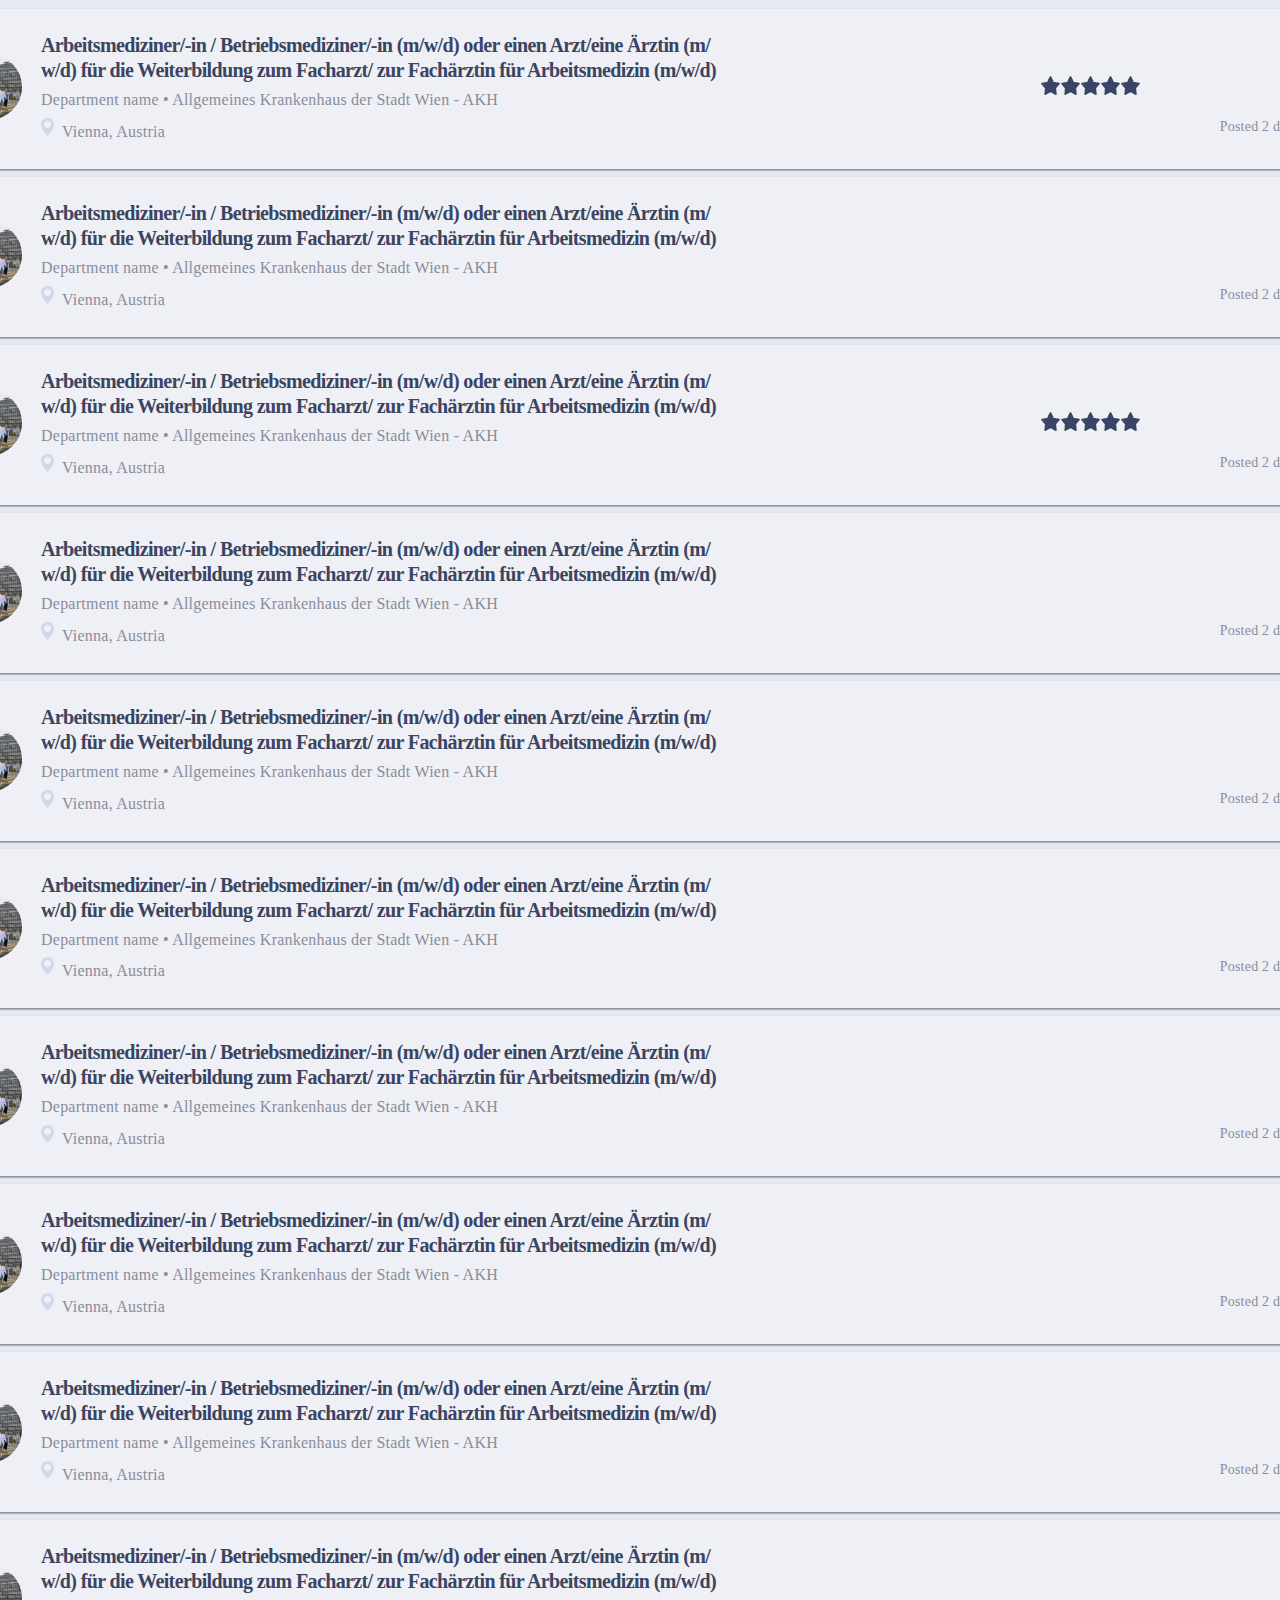
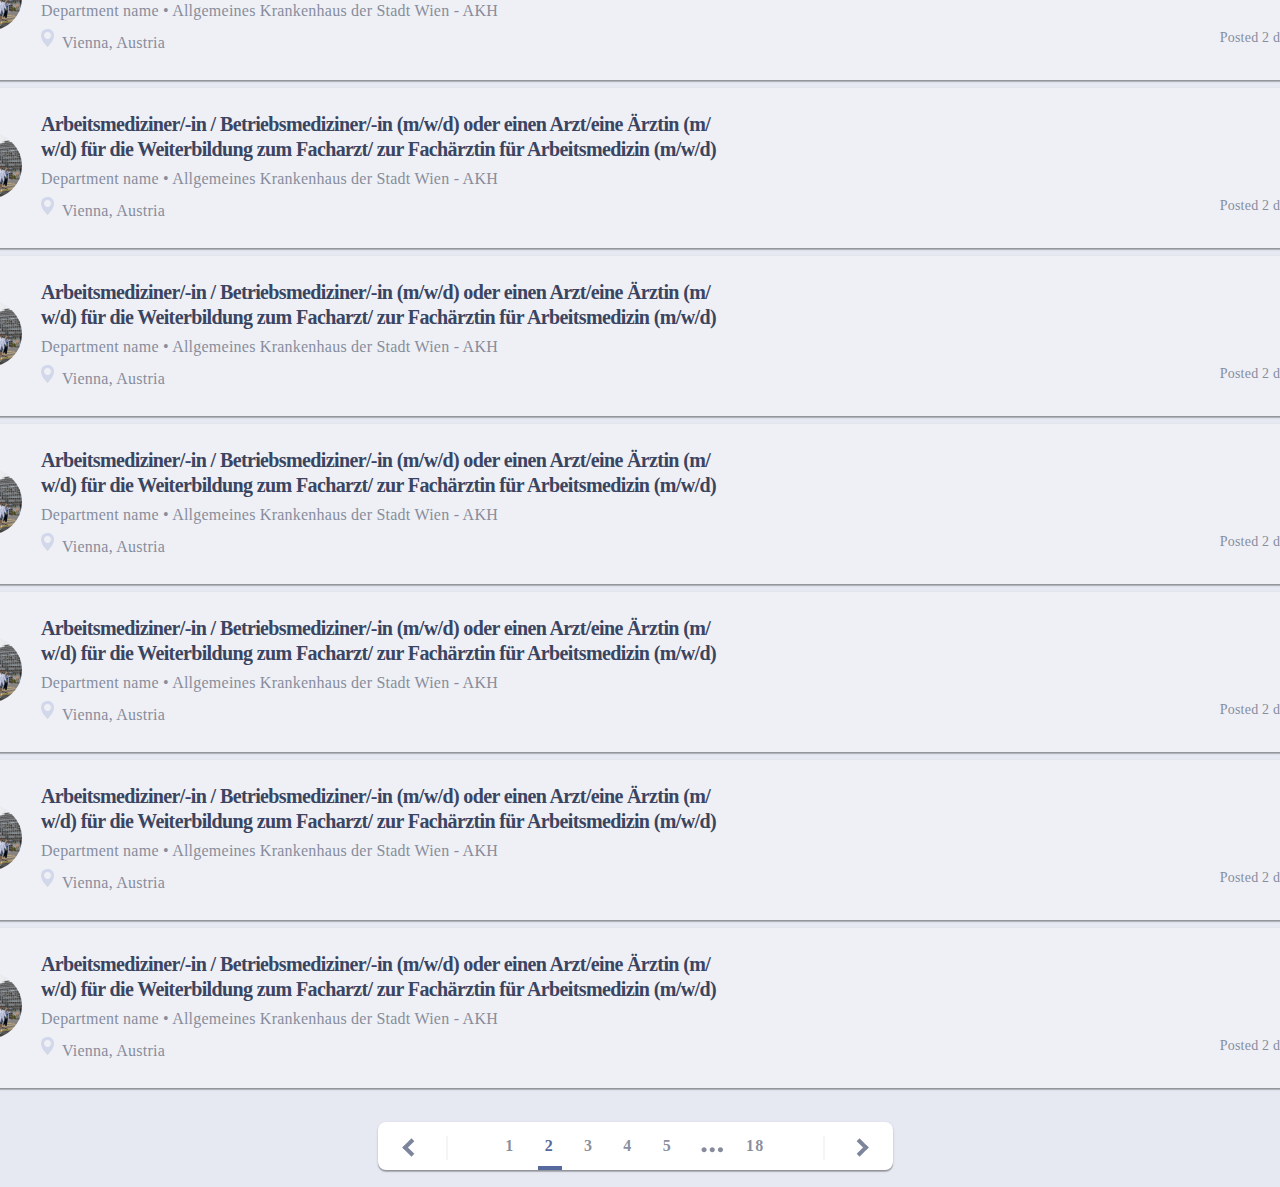
==== index.html @ 707745b4 "initial commithfkhgfkgfk" ====
<!DOCTYPE html>
<html lang="en">
<head>
    <meta charset="UTF-8">
    <meta http-equiv="X-UA-Compatible" content="IE=edge">
    <meta name="viewport" content="width=device-width, initial-scale=1.0">
    <title>Desctop</title>
    <link rel="icon" href="/img/favicon.png">
    <link rel="preconnect" href="https://fonts.googleapis.com">
    <link rel="preconnect" href="https://fonts.gstatic.com" crossorigin>
    <link href="https://fonts.googleapis.com/css2?family=Raleway:wght@700&family=Roboto:wght@400;500;700;900&display=swap"
        rel="stylesheet">
    <link rel="stylesheet" href="https://cdnjs.cloudflare.com/ajax/libs/modern-normalize/1.1.0/modern-normalize.min.css">
    <link rel="stylesheet" href="./css/main.min.css">
</head>
<body>
        <main>
                <main class="main">

                    <div class="main-thumb">

                        <a class="main-thumb__link" href="./second-page.html">
                            <ul class="rank">
                                <li class="stars">
                                    <svg class="star__icon">
                                        <use href="./img/symbol-defs.svg#icon-Star"></use>
                                    </svg>
                                </li>
                
                                <li class="stars">
                                    <svg class="star__icon">
                                        <use href="./img/symbol-defs.svg#icon-Star"></use>
                                    </svg>
                                </li>
                
                                <li class="stars">
                                    <svg class="star__icon">
                                        <use href="./img/symbol-defs.svg#icon-Star"></use>
                                    </svg>
                                </li>
                
                                <li class="stars">
                                    <svg class="star__icon">
                                        <use href="./img/symbol-defs.svg#icon-Star"></use>
                                    </svg>
                                </li>
                
                                <li class="stars">
                                    <svg class="star__icon">
                                        <use href="./img/symbol-defs.svg#icon-Star"></use>
                                    </svg>
                                </li>
                            </ul>
                
                            <div class="logo">
                                <img class="hospital" src="./img/people.png" alt="hospital" loading="lazy">
                            </div>

                             <div class="flag">
                                  <svg class="logo-location__icon">
                                      <use href="./img/symbol-defs.svg#icon-flag"></use>
                                </svg>
                             </div>

                            <p class="post-info">Posted 2 days ago</p>
                            <h2 class="heading">Arbeitsmediziner/-in / Betriebsmediziner/-in (m/w/d) oder einen Arzt/eine Ärztin (m/<br>w/d) für die Weiterbildung zum
                            Facharzt/ zur Fachärztin für Arbeitsmedizin (m/w/d)</h2>
                            <p class="main-text">Department name • Allgemeines Krankenhaus der Stadt Wien - AKH</p>
                            <P class="location">Vienna, Austria</P>
                            <div class="logo-location">
                                <svg class="logo-location__icon">
                                    <use href="./img/symbol-defs.svg#icon-Small-icon-Location"></use>
                                </svg>
                            </div>
                        </a>
                
                    </div>


                    <div class="main-thumb">
                    
                        <a class="main-thumb__link" href="./second-page.html">
                            
                    
                            <div class="logo">
                                <img class="hospital" src="./img/people.png" alt="hospital" loading="lazy">
                            </div>
                    
                            <div class="flag">
                                <svg class="logo-location__icon">
                                    <use href="./img/symbol-defs.svg#icon-flag"></use>
                                </svg>
                            </div>
                    
                            <p class="post-info">Posted 2 days ago</p>
                            <h2 class="heading">Arbeitsmediziner/-in / Betriebsmediziner/-in (m/w/d) oder einen Arzt/eine Ärztin (m/<br>w/d)
                                für die Weiterbildung zum
                                Facharzt/ zur Fachärztin für Arbeitsmedizin (m/w/d)</h2>
                            <p class="main-text">Department name • Allgemeines Krankenhaus der Stadt Wien - AKH</p>
                            <P class="location">Vienna, Austria</P>
                            <div class="logo-location">
                                <svg class="logo-location__icon">
                                    <use href="./img/symbol-defs.svg#icon-Small-icon-Location"></use>
                                </svg>
                            </div>
                        </a>
                    
                    </div>


                    <div class="main-thumb">
                    
                        <a class="main-thumb__link" href="./second-page.html">
                            <ul class="rank">
                                <li class="stars">
                                    <svg class="star__icon">
                                        <use href="./img/symbol-defs.svg#icon-Star"></use>
                                    </svg>
                                </li>
                    
                                <li class="stars">
                                    <svg class="star__icon">
                                        <use href="./img/symbol-defs.svg#icon-Star"></use>
                                    </svg>
                                </li>
                    
                                <li class="stars">
                                    <svg class="star__icon">
                                        <use href="./img/symbol-defs.svg#icon-Star"></use>
                                    </svg>
                                </li>
                    
                                <li class="stars">
                                    <svg class="star__icon">
                                        <use href="./img/symbol-defs.svg#icon-Star"></use>
                                    </svg>
                                </li>
                    
                                <li class="stars">
                                    <svg class="star__icon">
                                        <use href="./img/symbol-defs.svg#icon-Star"></use>
                                    </svg>
                                </li>
                            </ul>
                    
                            <div class="logo">
                                <img class="hospital" src="./img/people.png" alt="hospital" loading="lazy">
                            </div>
                    
                            <div class="flag">
                                <svg class="logo-location__icon">
                                    <use href="./img/symbol-defs.svg#icon-flag"></use>
                                </svg>
                            </div>
                    
                            <p class="post-info">Posted 2 days ago</p>
                            <h2 class="heading">Arbeitsmediziner/-in / Betriebsmediziner/-in (m/w/d) oder einen Arzt/eine Ärztin (m/<br>w/d)
                                für die Weiterbildung zum
                                Facharzt/ zur Fachärztin für Arbeitsmedizin (m/w/d)</h2>
                            <p class="main-text">Department name • Allgemeines Krankenhaus der Stadt Wien - AKH</p>
                            <P class="location">Vienna, Austria</P>
                            <div class="logo-location">
                                <svg class="logo-location__icon">
                                    <use href="./img/symbol-defs.svg#icon-Small-icon-Location"></use>
                                </svg>
                            </div>
                        </a>
                    
                    </div>


                    <div class="main-thumb">
                    
                        <a class="main-thumb__link" href="./second-page.html">
                           
                    
                            <div class="logo">
                                <img class="hospital" src="./img/people.png" alt="hospital" loading="lazy">
                            </div>
                    
                            <div class="flag">
                                <svg class="logo-location__icon">
                                    <use href="./img/symbol-defs.svg#icon-flag"></use>
                                </svg>
                            </div>
                    
                            <p class="post-info">Posted 2 days ago</p>
                            <h2 class="heading">Arbeitsmediziner/-in / Betriebsmediziner/-in (m/w/d) oder einen Arzt/eine Ärztin (m/<br>w/d)
                                für die Weiterbildung zum
                                Facharzt/ zur Fachärztin für Arbeitsmedizin (m/w/d)</h2>
                            <p class="main-text">Department name • Allgemeines Krankenhaus der Stadt Wien - AKH</p>
                            <P class="location">Vienna, Austria</P>
                            <div class="logo-location">
                                <svg class="logo-location__icon">
                                    <use href="./img/symbol-defs.svg#icon-Small-icon-Location"></use>
                                </svg>
                            </div>
                        </a>
                    
                    </div>


                    <div class="main-thumb">
                    
                        <a class="main-thumb__link" href="./second-page.html">
                           
                    
                            <div class="logo">
                                <img class="hospital" src="./img/people.png" alt="hospital" loading="lazy">
                            </div>
                    
                            <div class="flag">
                                <svg class="logo-location__icon">
                                    <use href="./img/symbol-defs.svg#icon-flag"></use>
                                </svg>
                            </div>
                    
                            <p class="post-info">Posted 2 days ago</p>
                            <h2 class="heading">Arbeitsmediziner/-in / Betriebsmediziner/-in (m/w/d) oder einen Arzt/eine Ärztin (m/<br>w/d)
                                für die Weiterbildung zum
                                Facharzt/ zur Fachärztin für Arbeitsmedizin (m/w/d)</h2>
                            <p class="main-text">Department name • Allgemeines Krankenhaus der Stadt Wien - AKH</p>
                            <P class="location">Vienna, Austria</P>
                            <div class="logo-location">
                                <svg class="logo-location__icon">
                                    <use href="./img/symbol-defs.svg#icon-Small-icon-Location"></use>
                                </svg>
                            </div>
                        </a>
                    
                    </div>


                    <div class="main-thumb">
                    
                        <a class="main-thumb__link" href="./second-page.html">
                           
                    
                            <div class="logo">
                                <img class="hospital" src="./img/people.png" alt="hospital" loading="lazy">
                            </div>
                    
                            <div class="flag">
                                <svg class="logo-location__icon">
                                    <use href="./img/symbol-defs.svg#icon-flag"></use>
                                </svg>
                            </div>
                    
                            <p class="post-info">Posted 2 days ago</p>
                            <h2 class="heading">Arbeitsmediziner/-in / Betriebsmediziner/-in (m/w/d) oder einen Arzt/eine Ärztin (m/<br>w/d)
                                für die Weiterbildung zum
                                Facharzt/ zur Fachärztin für Arbeitsmedizin (m/w/d)</h2>
                            <p class="main-text">Department name • Allgemeines Krankenhaus der Stadt Wien - AKH</p>
                            <P class="location">Vienna, Austria</P>
                            <div class="logo-location">
                                <svg class="logo-location__icon">
                                    <use href="./img/symbol-defs.svg#icon-Small-icon-Location"></use>
                                </svg>
                            </div>
                        </a>
                    
                    </div>


                    <div class="main-thumb">
                    
                        <a class="main-thumb__link" href="./second-page.html">
                           
                    
                            <div class="logo">
                                <img class="hospital" src="./img/people.png" alt="hospital" loading="lazy">
                            </div>
                    
                            <div class="flag">
                                <svg class="logo-location__icon">
                                    <use href="./img/symbol-defs.svg#icon-flag"></use>
                                </svg>
                            </div>
                    
                            <p class="post-info">Posted 2 days ago</p>
                            <h2 class="heading">Arbeitsmediziner/-in / Betriebsmediziner/-in (m/w/d) oder einen Arzt/eine Ärztin (m/<br>w/d)
                                für die Weiterbildung zum
                                Facharzt/ zur Fachärztin für Arbeitsmedizin (m/w/d)</h2>
                            <p class="main-text">Department name • Allgemeines Krankenhaus der Stadt Wien - AKH</p>
                            <P class="location">Vienna, Austria</P>
                            <div class="logo-location">
                                <svg class="logo-location__icon">
                                    <use href="./img/symbol-defs.svg#icon-Small-icon-Location"></use>
                                </svg>
                            </div>
                        </a>
                    
                    </div>


                    <div class="main-thumb">
                    
                        <a class="main-thumb__link" href="./second-page.html">
                           
                    
                            <div class="logo">
                                <img class="hospital" src="./img/people.png" alt="hospital" loading="lazy">
                            </div>
                    
                            <div class="flag">
                                <svg class="logo-location__icon">
                                    <use href="./img/symbol-defs.svg#icon-flag"></use>
                                </svg>
                            </div>
                    
                            <p class="post-info">Posted 2 days ago</p>
                            <h2 class="heading">Arbeitsmediziner/-in / Betriebsmediziner/-in (m/w/d) oder einen Arzt/eine Ärztin (m/<br>w/d)
                                für die Weiterbildung zum
                                Facharzt/ zur Fachärztin für Arbeitsmedizin (m/w/d)</h2>
                            <p class="main-text">Department name • Allgemeines Krankenhaus der Stadt Wien - AKH</p>
                            <P class="location">Vienna, Austria</P>
                            <div class="logo-location">
                                <svg class="logo-location__icon">
                                    <use href="./img/symbol-defs.svg#icon-Small-icon-Location"></use>
                                </svg>
                            </div>
                        </a>
                    
                    </div>


                    <div class="main-thumb">
                    
                        <a class="main-thumb__link" href="./second-page.html">
                           
                    
                            <div class="logo">
                                <img class="hospital" src="./img/people.png" alt="hospital" loading="lazy">
                            </div>
                    
                            <div class="flag">
                                <svg class="logo-location__icon">
                                    <use href="./img/symbol-defs.svg#icon-flag"></use>
                                </svg>
                            </div>
                    
                            <p class="post-info">Posted 2 days ago</p>
                            <h2 class="heading">Arbeitsmediziner/-in / Betriebsmediziner/-in (m/w/d) oder einen Arzt/eine Ärztin (m/<br>w/d)
                                für die Weiterbildung zum
                                Facharzt/ zur Fachärztin für Arbeitsmedizin (m/w/d)</h2>
                            <p class="main-text">Department name • Allgemeines Krankenhaus der Stadt Wien - AKH</p>
                            <P class="location">Vienna, Austria</P>
                            <div class="logo-location">
                                <svg class="logo-location__icon">
                                    <use href="./img/symbol-defs.svg#icon-Small-icon-Location"></use>
                                </svg>
                            </div>
                        </a>
                    
                    </div>


                    <div class="main-thumb">
                    
                        <a class="main-thumb__link" href="./second-page.html">
                           
                    
                            <div class="logo">
                                <img class="hospital" src="./img/people.png" alt="hospital" loading="lazy">
                            </div>
                    
                            <div class="flag">
                                <svg class="logo-location__icon">
                                    <use href="./img/symbol-defs.svg#icon-flag"></use>
                                </svg>
                            </div>
                    
                            <p class="post-info">Posted 2 days ago</p>
                            <h2 class="heading">Arbeitsmediziner/-in / Betriebsmediziner/-in (m/w/d) oder einen Arzt/eine Ärztin (m/<br>w/d)
                                für die Weiterbildung zum
                                Facharzt/ zur Fachärztin für Arbeitsmedizin (m/w/d)</h2>
                            <p class="main-text">Department name • Allgemeines Krankenhaus der Stadt Wien - AKH</p>
                            <P class="location">Vienna, Austria</P>
                            <div class="logo-location">
                                <svg class="logo-location__icon">
                                    <use href="./img/symbol-defs.svg#icon-Small-icon-Location"></use>
                                </svg>
                            </div>
                        </a>
                    
                    </div>


                    <div class="main-thumb">
                    
                        <a class="main-thumb__link" href="./second-page.html">
                           
                    
                            <div class="logo">
                                <img class="hospital" src="./img/people.png" alt="hospital" loading="lazy">
                            </div>
                    
                            <div class="flag">
                                <svg class="logo-location__icon">
                                    <use href="./img/symbol-defs.svg#icon-flag"></use>
                                </svg>
                            </div>
                    
                            <p class="post-info">Posted 2 days ago</p>
                            <h2 class="heading">Arbeitsmediziner/-in / Betriebsmediziner/-in (m/w/d) oder einen Arzt/eine Ärztin (m/<br>w/d)
                                für die Weiterbildung zum
                                Facharzt/ zur Fachärztin für Arbeitsmedizin (m/w/d)</h2>
                            <p class="main-text">Department name • Allgemeines Krankenhaus der Stadt Wien - AKH</p>
                            <P class="location">Vienna, Austria</P>
                            <div class="logo-location">
                                <svg class="logo-location__icon">
                                    <use href="./img/symbol-defs.svg#icon-Small-icon-Location"></use>
                                </svg>
                            </div>
                        </a>
                    
                    </div>


                    <div class="main-thumb">
                    
                        <a class="main-thumb__link" href="./second-page.html">
                           
                    
                            <div class="logo">
                                <img class="hospital" src="./img/people.png" alt="hospital" loading="lazy">
                            </div>
                    
                            <div class="flag">
                                <svg class="logo-location__icon">
                                    <use href="./img/symbol-defs.svg#icon-flag"></use>
                                </svg>
                            </div>
                    
                            <p class="post-info">Posted 2 days ago</p>
                            <h2 class="heading">Arbeitsmediziner/-in / Betriebsmediziner/-in (m/w/d) oder einen Arzt/eine Ärztin (m/<br>w/d)
                                für die Weiterbildung zum
                                Facharzt/ zur Fachärztin für Arbeitsmedizin (m/w/d)</h2>
                            <p class="main-text">Department name • Allgemeines Krankenhaus der Stadt Wien - AKH</p>
                            <P class="location">Vienna, Austria</P>
                            <div class="logo-location">
                                <svg class="logo-location__icon">
                                    <use href="./img/symbol-defs.svg#icon-Small-icon-Location"></use>
                                </svg>
                            </div>
                        </a>
                    
                    </div>


                    <div class="main-thumb">
                    
                        <a class="main-thumb__link" href="./second-page.html">
                           
                    
                            <div class="logo">
                                <img class="hospital" src="./img/people.png" alt="hospital" loading="lazy">
                            </div>
                    
                            <div class="flag">
                                <svg class="logo-location__icon">
                                    <use href="./img/symbol-defs.svg#icon-flag"></use>
                                </svg>
                            </div>
                    
                            <p class="post-info">Posted 2 days ago</p>
                            <h2 class="heading">Arbeitsmediziner/-in / Betriebsmediziner/-in (m/w/d) oder einen Arzt/eine Ärztin (m/<br>w/d)
                                für die Weiterbildung zum
                                Facharzt/ zur Fachärztin für Arbeitsmedizin (m/w/d)</h2>
                            <p class="main-text">Department name • Allgemeines Krankenhaus der Stadt Wien - AKH</p>
                            <P class="location">Vienna, Austria</P>
                            <div class="logo-location">
                                <svg class="logo-location__icon">
                                    <use href="./img/symbol-defs.svg#icon-Small-icon-Location"></use>
                                </svg>
                            </div>
                        </a>
                    
                    </div>


                    <div class="main-thumb">
                    
                        <a class="main-thumb__link" href="./second-page.html">
                           
                    
                            <div class="logo">
                                <img class="hospital" src="./img/people.png" alt="hospital" loading="lazy">
                            </div>
                    
                            <div class="flag">
                                <svg class="logo-location__icon">
                                    <use href="./img/symbol-defs.svg#icon-flag"></use>
                                </svg>
                            </div>
                    
                            <p class="post-info">Posted 2 days ago</p>
                            <h2 class="heading">Arbeitsmediziner/-in / Betriebsmediziner/-in (m/w/d) oder einen Arzt/eine Ärztin (m/<br>w/d)
                                für die Weiterbildung zum
                                Facharzt/ zur Fachärztin für Arbeitsmedizin (m/w/d)</h2>
                            <p class="main-text">Department name • Allgemeines Krankenhaus der Stadt Wien - AKH</p>
                            <P class="location">Vienna, Austria</P>
                            <div class="logo-location">
                                <svg class="logo-location__icon">
                                    <use href="./img/symbol-defs.svg#icon-Small-icon-Location"></use>
                                </svg>
                            </div>
                        </a>
                    
                    </div>


                    <div class="main-thumb">
                    
                        <a class="main-thumb__link" href="./second-page.html">
                           
                    
                            <div class="logo">
                                <img class="hospital" src="./img/people.png" alt="hospital" loading="lazy">
                            </div>
                    
                            <div class="flag">
                                <svg class="logo-location__icon">
                                    <use href="./img/symbol-defs.svg#icon-flag"></use>
                                </svg>
                            </div>
                    
                            <p class="post-info">Posted 2 days ago</p>
                            <h2 class="heading">Arbeitsmediziner/-in / Betriebsmediziner/-in (m/w/d) oder einen Arzt/eine Ärztin (m/<br>w/d)
                                für die Weiterbildung zum
                                Facharzt/ zur Fachärztin für Arbeitsmedizin (m/w/d)</h2>
                            <p class="main-text">Department name • Allgemeines Krankenhaus der Stadt Wien - AKH</p>
                            <P class="location">Vienna, Austria</P>
                            <div class="logo-location">
                                <svg class="logo-location__icon">
                                    <use href="./img/symbol-defs.svg#icon-Small-icon-Location"></use>
                                </svg>
                            </div>
                        </a>
                    
                    </div>


                    <div class="main-thumb">
                    
                        <a class="main-thumb__link" href="./second-page.html">
                           
                    
                            <div class="logo">
                                <img class="hospital" src="./img/people.png" alt="hospital" loading="lazy">
                            </div>
                    
                            <div class="flag">
                                <svg class="logo-location__icon">
                                    <use href="./img/symbol-defs.svg#icon-flag"></use>
                                </svg>
                            </div>
                    
                            <p class="post-info">Posted 2 days ago</p>
                            <h2 class="heading">Arbeitsmediziner/-in / Betriebsmediziner/-in (m/w/d) oder einen Arzt/eine Ärztin (m/<br>w/d)
                                für die Weiterbildung zum
                                Facharzt/ zur Fachärztin für Arbeitsmedizin (m/w/d)</h2>
                            <p class="main-text">Department name • Allgemeines Krankenhaus der Stadt Wien - AKH</p>
                            <P class="location">Vienna, Austria</P>
                            <div class="logo-location">
                                <svg class="logo-location__icon">
                                    <use href="./img/symbol-defs.svg#icon-Small-icon-Location"></use>
                                </svg>
                            </div>
                        </a>
                    
                    </div>
        </main>

    <footer>
            <div class="footer-conteiner">
                <div class="footer-conteiner__left-arrow"></div>
                <ul class="footer-thumb">
                    
                    <li class="footer-thumb__link"><a href="#"></a>1</li>
                    <li class="footer-thumb__link current"><a href="#"></a>2</li>
                    <li class="footer-thumb__link"><a href="#"></a>3</li>
                    <li class="footer-thumb__link"><a href="#"></a>4</li>
                    <li class="footer-thumb__link"><a href="#"></a>5</li>
                    <li class="footer-thumb__link dots">
                        <a href="#">
                            <svg class="footer-thumb__link--dots">
                                <use href="./img/symbol-defs.svg#icon-dots"></use>
                            </svg>
                        </a>
                    </li>
                    <li class="footer-thumb__link"><a href="#"></a>18</li>
                </ul>
                <div class="footer-conteiner__right-arrow"></div>
            </div>
    </footer>
    
</body>
</html>
---- css/main.min.css ----
html{scroll-behavior:smooth}*,*::before,*::after{-webkit-box-sizing:border-box;box-sizing:border-box}a{text-decoration:none}a,p,h1,h2,h3,h4,ul,li{margin:0;padding:0}ul{list-style:none}body{width:100%;height:100%;background:#E6E9F2;padding:9px;margin:0;overflow:scroll}.main{display:-webkit-box;display:-ms-flexbox;display:flex;-webkit-box-orient:vertical;-webkit-box-direction:normal;-ms-flex-direction:column;flex-direction:column;-webkit-box-align:center;-ms-flex-align:center;align-items:center;margin:0 auto}.main-thumb{display:-webkit-box;display:-ms-flexbox;display:flex;position:relative;background:#EFF0F5;border-radius:8px;min-width:1400px;height:100%;padding-left:16px;padding-right:16px;margin-right:0;margin-bottom:8px;-webkit-box-shadow:0px 1px 3px rgba(0,0,0,0.12),0px 1px 1px rgba(0,0,0,0.14),0px 2px 1px rgba(0,0,0,0.2);box-shadow:0px 1px 3px rgba(0,0,0,0.12),0px 1px 1px rgba(0,0,0,0.14),0px 2px 1px rgba(0,0,0,0.2);cursor:pointer}.main-thumb:hover,.main-thumb:focus{-webkit-box-shadow:0px 1px 1px rgba(0,0,0,0.12),0px 4px 4px rgba(0,0,0,0.06),1px 4px 6px rgba(0,0,0,0.16);box-shadow:0px 1px 1px rgba(0,0,0,0.12),0px 4px 4px rgba(0,0,0,0.06),1px 4px 6px rgba(0,0,0,0.16)}.main-thumb__link{width:100%}.heading{font-family:'Proxima Nova';font-style:normal;font-weight:700;font-size:20px;line-height:1.25;letter-spacing:-0.625px;color:#3A4562;margin-left:85px;padding-top:24px;margin-bottom:5px}.main-text{display:-webkit-box;display:-ms-flexbox;display:flex;-ms-flex-wrap:wrap;flex-wrap:wrap;font-family:'Proxima Nova';font-style:normal;font-weight:400;font-size:16px;line-height:1.56;letter-spacing:0.23619px;color:#878D9D;margin-left:85px;margin-bottom:7px}.location{font-family:'Proxima Nova';font-style:normal;font-weight:400;font-size:16px;line-height:1.56;letter-spacing:0.23619px;color:#878D9D;margin-left:106px;padding-bottom:24px}.rank{position:absolute;top:17px;left:101px;display:-webkit-box;display:-ms-flexbox;display:flex;gap:1px}.post-info{position:absolute;top:110px;right:16px;font-family:'Proxima Nova';font-style:normal;font-weight:300;font-size:14px;line-height:1.21;text-align:right;letter-spacing:0.206667px;color:#878D9D}.logo{position:absolute;width:85px;height:85px;left:16px;top:45px}.hospital{border-radius:50%}.stars{position:relative;width:19px;height:19px}.star__icon{position:absolute;width:19px;height:19px;left:1000px;top:50px}.logo-location{left:101px;bottom:33px;position:absolute;width:13px;height:18px}.logo-location__icon{width:13px;height:18px}.flag{position:absolute;border:brown;width:16px;height:20px;left:1370px;top:24px}.footer-conteiner{display:-webkit-box;display:-ms-flexbox;display:flex;-webkit-box-align:center;-ms-flex-align:center;align-items:center;-webkit-box-pack:center;-ms-flex-pack:center;justify-content:center}.footer-thumb{display:-webkit-box;display:-ms-flexbox;display:flex;-webkit-box-align:center;-ms-flex-align:center;align-items:center;position:relative;-webkit-box-pack:center;-ms-flex-pack:center;justify-content:center;gap:30px;width:515px;height:auto;background-color:#fff;border-radius:8px;padding:15px;margin-top:26px;margin-bottom:8px;-webkit-box-shadow:0px 1px 3px rgba(0,0,0,0.12),0px 1px 1px rgba(0,0,0,0.14),0px 2px 1px rgba(0,0,0,0.2);box-shadow:0px 1px 3px rgba(0,0,0,0.12),0px 1px 1px rgba(0,0,0,0.14),0px 2px 1px rgba(0,0,0,0.2)}.footer-thumb:hover,.footer-thumb:focus{-webkit-box-shadow:0px 1px 1px rgba(0,0,0,0.12),0px 4px 4px rgba(0,0,0,0.06),1px 4px 6px rgba(0,0,0,0.16);box-shadow:0px 1px 1px rgba(0,0,0,0.12),0px 4px 4px rgba(0,0,0,0.06),1px 4px 6px rgba(0,0,0,0.16)}.footer-thumb::after{position:absolute;content:"";height:24px;width:1px;bottom:10px;left:68px;border:1px solid rgba(56,65,93,0.0513276)}.footer-thumb::before{position:absolute;content:"";height:24px;width:1px;bottom:10px;left:445px;border:1px solid rgba(56,65,93,0.0513276)}.footer-thumb__link{font-family:'Proxima Nova', serif;font-style:normal;font-weight:700;font-size:16px;cursor:pointer;line-height:1.18;letter-spacing:1.33333px;color:rgba(56,65,93,0.602109)}.dots{position:relative;height:10px;width:14px}.footer-thumb__link--dots{position:absolute;top:4px;left:-2px;height:10px;width:24px;cursor:pointer}.current{color:#55699E}.current::after{position:absolute;content:"";height:0.5px;width:24px;border:2px solid;left:160px;bottom:0;color:#55699E;background-color:#55699E}.footer-conteiner__left-arrow{position:relative;width:18px;height:19px;margin-top:27px;margin-left:-50px;cursor:pointer}.footer-conteiner__left-arrow::after{position:absolute;content:'';width:13px;height:13px;border:4px solid #7D859C;border-top:transparent;border-right:transparent;-webkit-transform:rotate(45deg);transform:rotate(45deg);left:45px;z-index:1}.footer-conteiner__right-arrow{position:relative;width:18px;height:19px;margin-left:-40px;margin-top:27px;cursor:pointer}.footer-conteiner__right-arrow::after{position:absolute;content:'';width:13px;height:13px;border:4px solid #7D859C;border-bottom:transparent;border-left:transparent;-webkit-transform:rotate(45deg);transform:rotate(45deg)}
/*# sourceMappingURL=main.min.css.map */
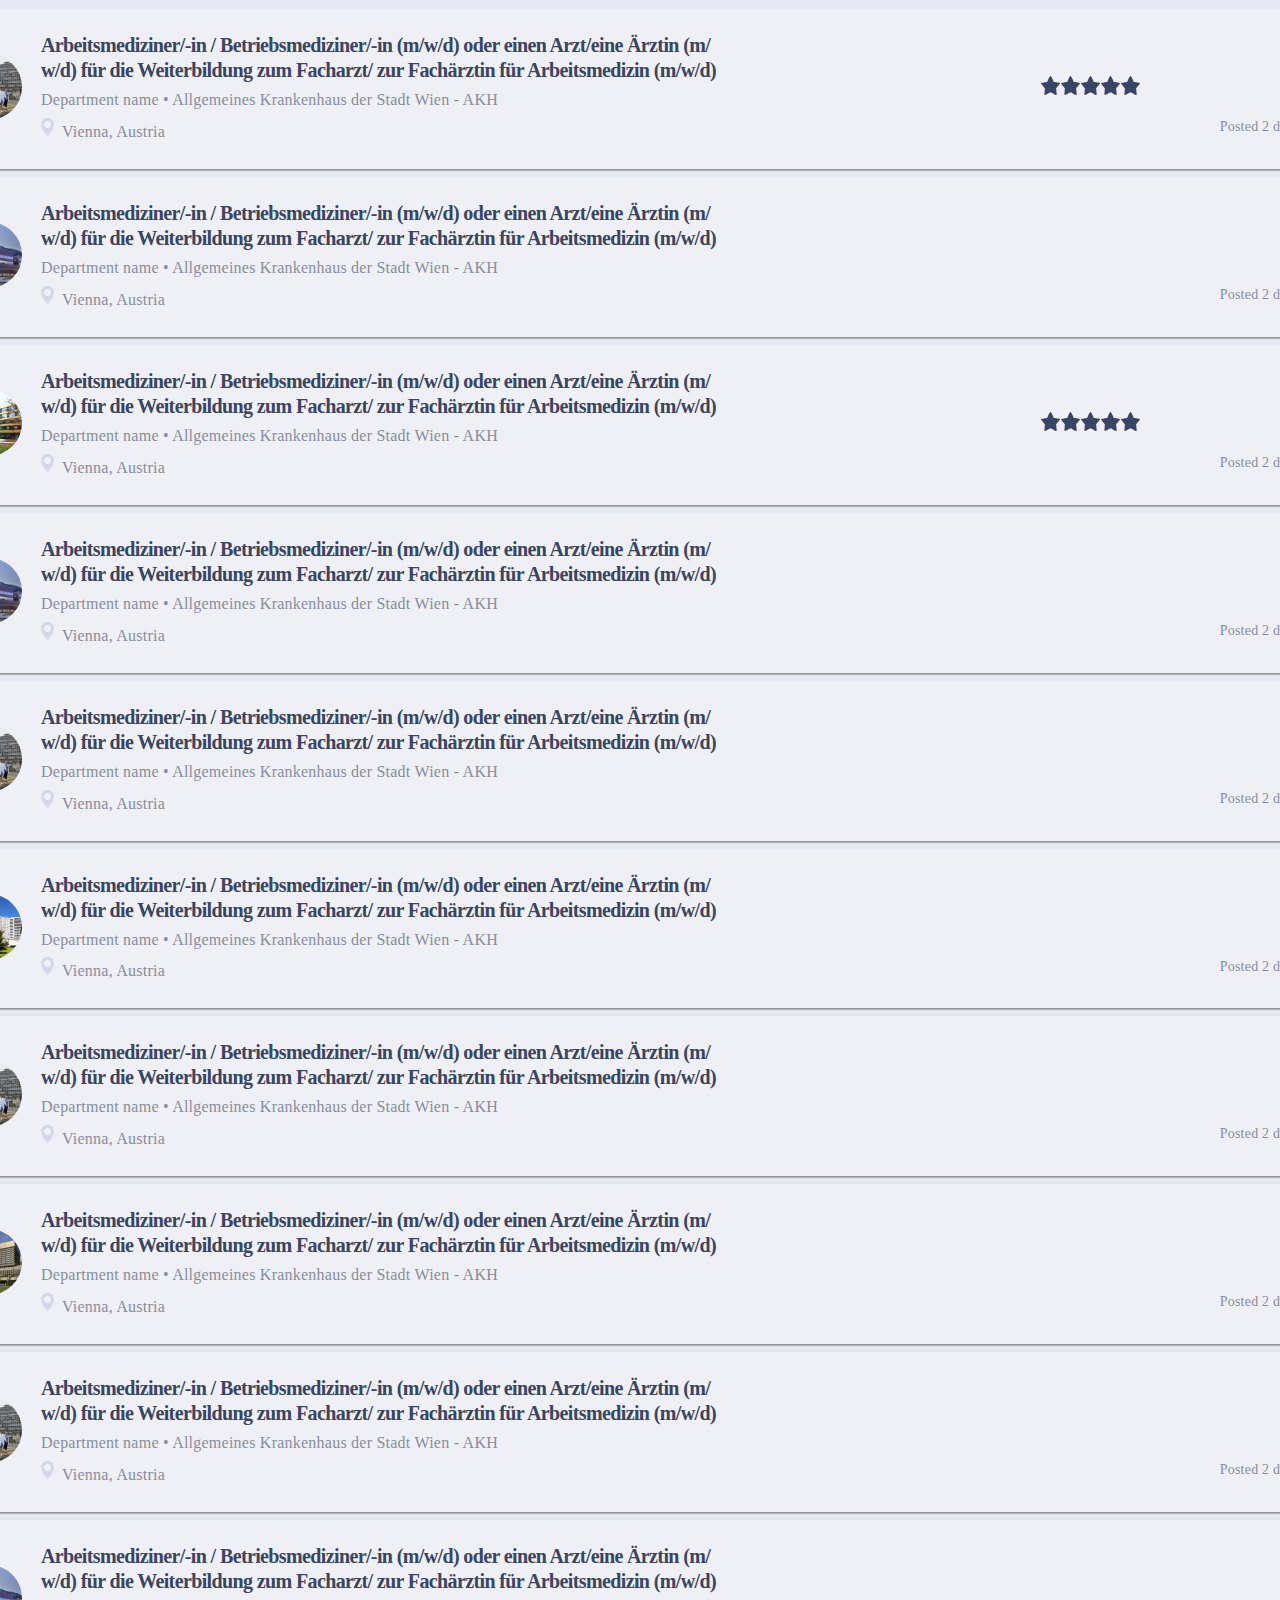
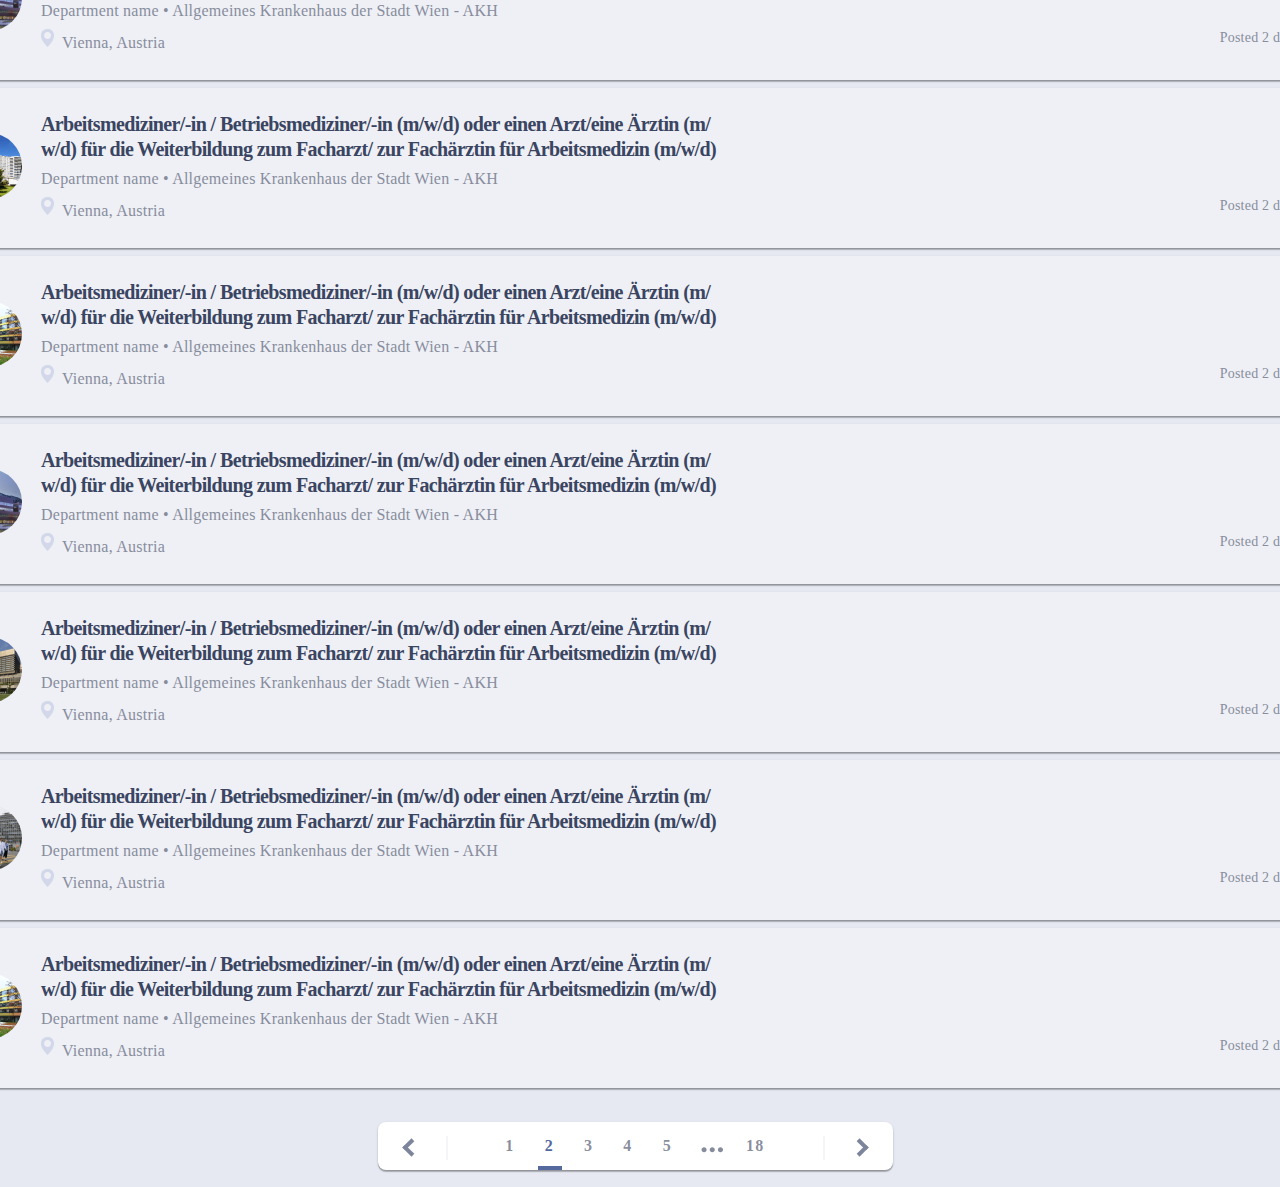
==== commit 0260c1c7: "nghfjhfhfjhf" ====
--- a/index.html
+++ b/index.html
@@ -19,7 +19,7 @@
 
                     <div class="main-thumb">
 
-                        <a class="main-thumb__link" href="./second-page.html">
+                        <a class="main-thumb__link" href="./secondpage.html">
                             <ul class="rank">
                                 <li class="stars">
                                     <svg class="star__icon">
@@ -79,10 +79,133 @@
 
                     <div class="main-thumb">
                     
-                        <a class="main-thumb__link" href="./second-page.html">
+                        <a class="main-thumb__link" href="./secondpage.html">
                             
                     
                             <div class="logo">
+                                <img class="hospital" src="./img/mountain.png" alt="hospital" loading="lazy">
+                            </div>
+                    
+                            <div class="flag">
+                                <svg class="logo-location__icon">
+                                    <use href="./img/symbol-defs.svg#icon-flag"></use>
+                                </svg>
+                            </div>
+                    
+                            <p class="post-info">Posted 2 days ago</p>
+                            <h2 class="heading">Arbeitsmediziner/-in / Betriebsmediziner/-in (m/w/d) oder einen Arzt/eine Ärztin (m/<br>w/d)
+                                für die Weiterbildung zum
+                                Facharzt/ zur Fachärztin für Arbeitsmedizin (m/w/d)</h2>
+                            <p class="main-text">Department name • Allgemeines Krankenhaus der Stadt Wien - AKH</p>
+                            <P class="location">Vienna, Austria</P>
+                            <div class="logo-location">
+                                <svg class="logo-location__icon">
+                                    <use href="./img/symbol-defs.svg#icon-Small-icon-Location"></use>
+                                </svg>
+                            </div>
+                        </a>
+                    
+                    </div>
+
+
+                    <div class="main-thumb">
+                    
+                        <a class="main-thumb__link" href="./secondpage.html">
+                            <ul class="rank">
+                                <li class="stars">
+                                    <svg class="star__icon">
+                                        <use href="./img/symbol-defs.svg#icon-Star"></use>
+                                    </svg>
+                                </li>
+                    
+                                <li class="stars">
+                                    <svg class="star__icon">
+                                        <use href="./img/symbol-defs.svg#icon-Star"></use>
+                                    </svg>
+                                </li>
+                    
+                                <li class="stars">
+                                    <svg class="star__icon">
+                                        <use href="./img/symbol-defs.svg#icon-Star"></use>
+                                    </svg>
+                                </li>
+                    
+                                <li class="stars">
+                                    <svg class="star__icon">
+                                        <use href="./img/symbol-defs.svg#icon-Star"></use>
+                                    </svg>
+                                </li>
+                    
+                                <li class="stars">
+                                    <svg class="star__icon">
+                                        <use href="./img/symbol-defs.svg#icon-Star"></use>
+                                    </svg>
+                                </li>
+                            </ul>
+                    
+                            <div class="logo">
+                                <img class="hospital" src="./img/hospital2.png" alt="hospital" loading="lazy">
+                            </div>
+                    
+                            <div class="flag">
+                                <svg class="logo-location__icon">
+                                    <use href="./img/symbol-defs.svg#icon-flag"></use>
+                                </svg>
+                            </div>
+                    
+                            <p class="post-info">Posted 2 days ago</p>
+                            <h2 class="heading">Arbeitsmediziner/-in / Betriebsmediziner/-in (m/w/d) oder einen Arzt/eine Ärztin (m/<br>w/d)
+                                für die Weiterbildung zum
+                                Facharzt/ zur Fachärztin für Arbeitsmedizin (m/w/d)</h2>
+                            <p class="main-text">Department name • Allgemeines Krankenhaus der Stadt Wien - AKH</p>
+                            <P class="location">Vienna, Austria</P>
+                            <div class="logo-location">
+                                <svg class="logo-location__icon">
+                                    <use href="./img/symbol-defs.svg#icon-Small-icon-Location"></use>
+                                </svg>
+                            </div>
+                        </a>
+                    
+                    </div>
+
+
+                    <div class="main-thumb">
+                    
+                        <a class="main-thumb__link" href="./secondpage.html">
+                           
+                    
+                            <div class="logo">
+                                <img class="hospital" src="./img/mountain.png" alt="hospital" loading="lazy">
+                            </div>
+                    
+                            <div class="flag">
+                                <svg class="logo-location__icon">
+                                    <use href="./img/symbol-defs.svg#icon-flag"></use>
+                                </svg>
+                            </div>
+                    
+                            <p class="post-info">Posted 2 days ago</p>
+                            <h2 class="heading">Arbeitsmediziner/-in / Betriebsmediziner/-in (m/w/d) oder einen Arzt/eine Ärztin (m/<br>w/d)
+                                für die Weiterbildung zum
+                                Facharzt/ zur Fachärztin für Arbeitsmedizin (m/w/d)</h2>
+                            <p class="main-text">Department name • Allgemeines Krankenhaus der Stadt Wien - AKH</p>
+                            <P class="location">Vienna, Austria</P>
+                            <div class="logo-location">
+                                <svg class="logo-location__icon">
+                                    <use href="./img/symbol-defs.svg#icon-Small-icon-Location"></use>
+                                </svg>
+                            </div>
+                        </a>
+                    
+                    </div>
+
+
+                    <div class="main-thumb">
+                    
+                        <a class="main-thumb__link" href="./secondpage.html">
+                           
+                    
+                            <div class="logo">
                                 <img class="hospital" src="./img/people.png" alt="hospital" loading="lazy">
                             </div>
                     
@@ -110,38 +233,39 @@
 
                     <div class="main-thumb">
                     
-                        <a class="main-thumb__link" href="./second-page.html">
-                            <ul class="rank">
-                                <li class="stars">
-                                    <svg class="star__icon">
-                                        <use href="./img/symbol-defs.svg#icon-Star"></use>
-                                    </svg>
-                                </li>
-                    
-                                <li class="stars">
-                                    <svg class="star__icon">
-                                        <use href="./img/symbol-defs.svg#icon-Star"></use>
-                                    </svg>
-                                </li>
-                    
-                                <li class="stars">
-                                    <svg class="star__icon">
-                                        <use href="./img/symbol-defs.svg#icon-Star"></use>
-                                    </svg>
-                                </li>
-                    
-                                <li class="stars">
-                                    <svg class="star__icon">
-                                        <use href="./img/symbol-defs.svg#icon-Star"></use>
-                                    </svg>
-                                </li>
-                    
-                                <li class="stars">
-                                    <svg class="star__icon">
-                                        <use href="./img/symbol-defs.svg#icon-Star"></use>
-                                    </svg>
-                                </li>
-                            </ul>
+                        <a class="main-thumb__link" href="./secondpage.html">
+                           
+                    
+                            <div class="logo">
+                                <img class="hospital" src="./img/hospital.png" alt="hospital" loading="lazy">
+                            </div>
+                    
+                            <div class="flag">
+                                <svg class="logo-location__icon">
+                                    <use href="./img/symbol-defs.svg#icon-flag"></use>
+                                </svg>
+                            </div>
+                    
+                            <p class="post-info">Posted 2 days ago</p>
+                            <h2 class="heading">Arbeitsmediziner/-in / Betriebsmediziner/-in (m/w/d) oder einen Arzt/eine Ärztin (m/<br>w/d)
+                                für die Weiterbildung zum
+                                Facharzt/ zur Fachärztin für Arbeitsmedizin (m/w/d)</h2>
+                            <p class="main-text">Department name • Allgemeines Krankenhaus der Stadt Wien - AKH</p>
+                            <P class="location">Vienna, Austria</P>
+                            <div class="logo-location">
+                                <svg class="logo-location__icon">
+                                    <use href="./img/symbol-defs.svg#icon-Small-icon-Location"></use>
+                                </svg>
+                            </div>
+                        </a>
+                    
+                    </div>
+
+
+                    <div class="main-thumb">
+                    
+                        <a class="main-thumb__link" href="./secondpage.html">
+                           
                     
                             <div class="logo">
                                 <img class="hospital" src="./img/people.png" alt="hospital" loading="lazy">
@@ -171,7 +295,38 @@
 
                     <div class="main-thumb">
                     
-                        <a class="main-thumb__link" href="./second-page.html">
+                        <a class="main-thumb__link" href="./secondpage.html">
+                           
+                    
+                            <div class="logo">
+                                <img class="hospital" src="./img/business.png" alt="hospital" loading="lazy">
+                            </div>
+                    
+                            <div class="flag">
+                                <svg class="logo-location__icon">
+                                    <use href="./img/symbol-defs.svg#icon-flag"></use>
+                                </svg>
+                            </div>
+                    
+                            <p class="post-info">Posted 2 days ago</p>
+                            <h2 class="heading">Arbeitsmediziner/-in / Betriebsmediziner/-in (m/w/d) oder einen Arzt/eine Ärztin (m/<br>w/d)
+                                für die Weiterbildung zum
+                                Facharzt/ zur Fachärztin für Arbeitsmedizin (m/w/d)</h2>
+                            <p class="main-text">Department name • Allgemeines Krankenhaus der Stadt Wien - AKH</p>
+                            <P class="location">Vienna, Austria</P>
+                            <div class="logo-location">
+                                <svg class="logo-location__icon">
+                                    <use href="./img/symbol-defs.svg#icon-Small-icon-Location"></use>
+                                </svg>
+                            </div>
+                        </a>
+                    
+                    </div>
+
+
+                    <div class="main-thumb">
+                    
+                        <a class="main-thumb__link" href="./secondpage.html">
                            
                     
                             <div class="logo">
@@ -202,7 +357,162 @@
 
                     <div class="main-thumb">
                     
-                        <a class="main-thumb__link" href="./second-page.html">
+                        <a class="main-thumb__link" href="./secondpage.html">
+                           
+                    
+                            <div class="logo">
+                                <img class="hospital" src="./img/mountain.png" alt="hospital" loading="lazy">
+                            </div>
+                    
+                            <div class="flag">
+                                <svg class="logo-location__icon">
+                                    <use href="./img/symbol-defs.svg#icon-flag"></use>
+                                </svg>
+                            </div>
+                    
+                            <p class="post-info">Posted 2 days ago</p>
+                            <h2 class="heading">Arbeitsmediziner/-in / Betriebsmediziner/-in (m/w/d) oder einen Arzt/eine Ärztin (m/<br>w/d)
+                                für die Weiterbildung zum
+                                Facharzt/ zur Fachärztin für Arbeitsmedizin (m/w/d)</h2>
+                            <p class="main-text">Department name • Allgemeines Krankenhaus der Stadt Wien - AKH</p>
+                            <P class="location">Vienna, Austria</P>
+                            <div class="logo-location">
+                                <svg class="logo-location__icon">
+                                    <use href="./img/symbol-defs.svg#icon-Small-icon-Location"></use>
+                                </svg>
+                            </div>
+                        </a>
+                    
+                    </div>
+
+
+                    <div class="main-thumb">
+                    
+                        <a class="main-thumb__link" href="./secondpage.html">
+                           
+                    
+                            <div class="logo">
+                                <img class="hospital" src="./img/hospital.png" alt="hospital" loading="lazy">
+                            </div>
+                    
+                            <div class="flag">
+                                <svg class="logo-location__icon">
+                                    <use href="./img/symbol-defs.svg#icon-flag"></use>
+                                </svg>
+                            </div>
+                    
+                            <p class="post-info">Posted 2 days ago</p>
+                            <h2 class="heading">Arbeitsmediziner/-in / Betriebsmediziner/-in (m/w/d) oder einen Arzt/eine Ärztin (m/<br>w/d)
+                                für die Weiterbildung zum
+                                Facharzt/ zur Fachärztin für Arbeitsmedizin (m/w/d)</h2>
+                            <p class="main-text">Department name • Allgemeines Krankenhaus der Stadt Wien - AKH</p>
+                            <P class="location">Vienna, Austria</P>
+                            <div class="logo-location">
+                                <svg class="logo-location__icon">
+                                    <use href="./img/symbol-defs.svg#icon-Small-icon-Location"></use>
+                                </svg>
+                            </div>
+                        </a>
+                    
+                    </div>
+
+
+                    <div class="main-thumb">
+                    
+                        <a class="main-thumb__link" href="./secondpage.html">
+                           
+                    
+                            <div class="logo">
+                                <img class="hospital" src="./img/hospital2.png" alt="hospital" loading="lazy">
+                            </div>
+                    
+                            <div class="flag">
+                                <svg class="logo-location__icon">
+                                    <use href="./img/symbol-defs.svg#icon-flag"></use>
+                                </svg>
+                            </div>
+                    
+                            <p class="post-info">Posted 2 days ago</p>
+                            <h2 class="heading">Arbeitsmediziner/-in / Betriebsmediziner/-in (m/w/d) oder einen Arzt/eine Ärztin (m/<br>w/d)
+                                für die Weiterbildung zum
+                                Facharzt/ zur Fachärztin für Arbeitsmedizin (m/w/d)</h2>
+                            <p class="main-text">Department name • Allgemeines Krankenhaus der Stadt Wien - AKH</p>
+                            <P class="location">Vienna, Austria</P>
+                            <div class="logo-location">
+                                <svg class="logo-location__icon">
+                                    <use href="./img/symbol-defs.svg#icon-Small-icon-Location"></use>
+                                </svg>
+                            </div>
+                        </a>
+                    
+                    </div>
+
+
+                    <div class="main-thumb">
+                    
+                        <a class="main-thumb__link" href="./secondpage.html">
+                           
+                    
+                            <div class="logo">
+                                <img class="hospital" src="./img/mountain.png" alt="hospital" loading="lazy">
+                            </div>
+                    
+                            <div class="flag">
+                                <svg class="logo-location__icon">
+                                    <use href="./img/symbol-defs.svg#icon-flag"></use>
+                                </svg>
+                            </div>
+                    
+                            <p class="post-info">Posted 2 days ago</p>
+                            <h2 class="heading">Arbeitsmediziner/-in / Betriebsmediziner/-in (m/w/d) oder einen Arzt/eine Ärztin (m/<br>w/d)
+                                für die Weiterbildung zum
+                                Facharzt/ zur Fachärztin für Arbeitsmedizin (m/w/d)</h2>
+                            <p class="main-text">Department name • Allgemeines Krankenhaus der Stadt Wien - AKH</p>
+                            <P class="location">Vienna, Austria</P>
+                            <div class="logo-location">
+                                <svg class="logo-location__icon">
+                                    <use href="./img/symbol-defs.svg#icon-Small-icon-Location"></use>
+                                </svg>
+                            </div>
+                        </a>
+                    
+                    </div>
+
+
+                    <div class="main-thumb">
+                    
+                        <a class="main-thumb__link" href="./secondpage.html">
+                           
+                    
+                            <div class="logo">
+                                <img class="hospital" src="./img/business.png" alt="hospital" loading="lazy">
+                            </div>
+                    
+                            <div class="flag">
+                                <svg class="logo-location__icon">
+                                    <use href="./img/symbol-defs.svg#icon-flag"></use>
+                                </svg>
+                            </div>
+                    
+                            <p class="post-info">Posted 2 days ago</p>
+                            <h2 class="heading">Arbeitsmediziner/-in / Betriebsmediziner/-in (m/w/d) oder einen Arzt/eine Ärztin (m/<br>w/d)
+                                für die Weiterbildung zum
+                                Facharzt/ zur Fachärztin für Arbeitsmedizin (m/w/d)</h2>
+                            <p class="main-text">Department name • Allgemeines Krankenhaus der Stadt Wien - AKH</p>
+                            <P class="location">Vienna, Austria</P>
+                            <div class="logo-location">
+                                <svg class="logo-location__icon">
+                                    <use href="./img/symbol-defs.svg#icon-Small-icon-Location"></use>
+                                </svg>
+                            </div>
+                        </a>
+                    
+                    </div>
+
+
+                    <div class="main-thumb">
+                    
+                        <a class="main-thumb__link" href="./secondpage.html">
                            
                     
                             <div class="logo">
@@ -233,321 +543,11 @@
 
                     <div class="main-thumb">
                     
-                        <a class="main-thumb__link" href="./second-page.html">
-                           
-                    
-                            <div class="logo">
-                                <img class="hospital" src="./img/people.png" alt="hospital" loading="lazy">
-                            </div>
-                    
-                            <div class="flag">
-                                <svg class="logo-location__icon">
-                                    <use href="./img/symbol-defs.svg#icon-flag"></use>
-                                </svg>
-                            </div>
-                    
-                            <p class="post-info">Posted 2 days ago</p>
-                            <h2 class="heading">Arbeitsmediziner/-in / Betriebsmediziner/-in (m/w/d) oder einen Arzt/eine Ärztin (m/<br>w/d)
-                                für die Weiterbildung zum
-                                Facharzt/ zur Fachärztin für Arbeitsmedizin (m/w/d)</h2>
-                            <p class="main-text">Department name • Allgemeines Krankenhaus der Stadt Wien - AKH</p>
-                            <P class="location">Vienna, Austria</P>
-                            <div class="logo-location">
-                                <svg class="logo-location__icon">
-                                    <use href="./img/symbol-defs.svg#icon-Small-icon-Location"></use>
-                                </svg>
-                            </div>
-                        </a>
-                    
-                    </div>
-
-
-                    <div class="main-thumb">
-                    
-                        <a class="main-thumb__link" href="./second-page.html">
-                           
-                    
-                            <div class="logo">
-                                <img class="hospital" src="./img/people.png" alt="hospital" loading="lazy">
-                            </div>
-                    
-                            <div class="flag">
-                                <svg class="logo-location__icon">
-                                    <use href="./img/symbol-defs.svg#icon-flag"></use>
-                                </svg>
-                            </div>
-                    
-                            <p class="post-info">Posted 2 days ago</p>
-                            <h2 class="heading">Arbeitsmediziner/-in / Betriebsmediziner/-in (m/w/d) oder einen Arzt/eine Ärztin (m/<br>w/d)
-                                für die Weiterbildung zum
-                                Facharzt/ zur Fachärztin für Arbeitsmedizin (m/w/d)</h2>
-                            <p class="main-text">Department name • Allgemeines Krankenhaus der Stadt Wien - AKH</p>
-                            <P class="location">Vienna, Austria</P>
-                            <div class="logo-location">
-                                <svg class="logo-location__icon">
-                                    <use href="./img/symbol-defs.svg#icon-Small-icon-Location"></use>
-                                </svg>
-                            </div>
-                        </a>
-                    
-                    </div>
-
-
-                    <div class="main-thumb">
-                    
-                        <a class="main-thumb__link" href="./second-page.html">
-                           
-                    
-                            <div class="logo">
-                                <img class="hospital" src="./img/people.png" alt="hospital" loading="lazy">
-                            </div>
-                    
-                            <div class="flag">
-                                <svg class="logo-location__icon">
-                                    <use href="./img/symbol-defs.svg#icon-flag"></use>
-                                </svg>
-                            </div>
-                    
-                            <p class="post-info">Posted 2 days ago</p>
-                            <h2 class="heading">Arbeitsmediziner/-in / Betriebsmediziner/-in (m/w/d) oder einen Arzt/eine Ärztin (m/<br>w/d)
-                                für die Weiterbildung zum
-                                Facharzt/ zur Fachärztin für Arbeitsmedizin (m/w/d)</h2>
-                            <p class="main-text">Department name • Allgemeines Krankenhaus der Stadt Wien - AKH</p>
-                            <P class="location">Vienna, Austria</P>
-                            <div class="logo-location">
-                                <svg class="logo-location__icon">
-                                    <use href="./img/symbol-defs.svg#icon-Small-icon-Location"></use>
-                                </svg>
-                            </div>
-                        </a>
-                    
-                    </div>
-
-
-                    <div class="main-thumb">
-                    
-                        <a class="main-thumb__link" href="./second-page.html">
-                           
-                    
-                            <div class="logo">
-                                <img class="hospital" src="./img/people.png" alt="hospital" loading="lazy">
-                            </div>
-                    
-                            <div class="flag">
-                                <svg class="logo-location__icon">
-                                    <use href="./img/symbol-defs.svg#icon-flag"></use>
-                                </svg>
-                            </div>
-                    
-                            <p class="post-info">Posted 2 days ago</p>
-                            <h2 class="heading">Arbeitsmediziner/-in / Betriebsmediziner/-in (m/w/d) oder einen Arzt/eine Ärztin (m/<br>w/d)
-                                für die Weiterbildung zum
-                                Facharzt/ zur Fachärztin für Arbeitsmedizin (m/w/d)</h2>
-                            <p class="main-text">Department name • Allgemeines Krankenhaus der Stadt Wien - AKH</p>
-                            <P class="location">Vienna, Austria</P>
-                            <div class="logo-location">
-                                <svg class="logo-location__icon">
-                                    <use href="./img/symbol-defs.svg#icon-Small-icon-Location"></use>
-                                </svg>
-                            </div>
-                        </a>
-                    
-                    </div>
-
-
-                    <div class="main-thumb">
-                    
-                        <a class="main-thumb__link" href="./second-page.html">
-                           
-                    
-                            <div class="logo">
-                                <img class="hospital" src="./img/people.png" alt="hospital" loading="lazy">
-                            </div>
-                    
-                            <div class="flag">
-                                <svg class="logo-location__icon">
-                                    <use href="./img/symbol-defs.svg#icon-flag"></use>
-                                </svg>
-                            </div>
-                    
-                            <p class="post-info">Posted 2 days ago</p>
-                            <h2 class="heading">Arbeitsmediziner/-in / Betriebsmediziner/-in (m/w/d) oder einen Arzt/eine Ärztin (m/<br>w/d)
-                                für die Weiterbildung zum
-                                Facharzt/ zur Fachärztin für Arbeitsmedizin (m/w/d)</h2>
-                            <p class="main-text">Department name • Allgemeines Krankenhaus der Stadt Wien - AKH</p>
-                            <P class="location">Vienna, Austria</P>
-                            <div class="logo-location">
-                                <svg class="logo-location__icon">
-                                    <use href="./img/symbol-defs.svg#icon-Small-icon-Location"></use>
-                                </svg>
-                            </div>
-                        </a>
-                    
-                    </div>
-
-
-                    <div class="main-thumb">
-                    
-                        <a class="main-thumb__link" href="./second-page.html">
-                           
-                    
-                            <div class="logo">
-                                <img class="hospital" src="./img/people.png" alt="hospital" loading="lazy">
-                            </div>
-                    
-                            <div class="flag">
-                                <svg class="logo-location__icon">
-                                    <use href="./img/symbol-defs.svg#icon-flag"></use>
-                                </svg>
-                            </div>
-                    
-                            <p class="post-info">Posted 2 days ago</p>
-                            <h2 class="heading">Arbeitsmediziner/-in / Betriebsmediziner/-in (m/w/d) oder einen Arzt/eine Ärztin (m/<br>w/d)
-                                für die Weiterbildung zum
-                                Facharzt/ zur Fachärztin für Arbeitsmedizin (m/w/d)</h2>
-                            <p class="main-text">Department name • Allgemeines Krankenhaus der Stadt Wien - AKH</p>
-                            <P class="location">Vienna, Austria</P>
-                            <div class="logo-location">
-                                <svg class="logo-location__icon">
-                                    <use href="./img/symbol-defs.svg#icon-Small-icon-Location"></use>
-                                </svg>
-                            </div>
-                        </a>
-                    
-                    </div>
-
-
-                    <div class="main-thumb">
-                    
-                        <a class="main-thumb__link" href="./second-page.html">
-                           
-                    
-                            <div class="logo">
-                                <img class="hospital" src="./img/people.png" alt="hospital" loading="lazy">
-                            </div>
-                    
-                            <div class="flag">
-                                <svg class="logo-location__icon">
-                                    <use href="./img/symbol-defs.svg#icon-flag"></use>
-                                </svg>
-                            </div>
-                    
-                            <p class="post-info">Posted 2 days ago</p>
-                            <h2 class="heading">Arbeitsmediziner/-in / Betriebsmediziner/-in (m/w/d) oder einen Arzt/eine Ärztin (m/<br>w/d)
-                                für die Weiterbildung zum
-                                Facharzt/ zur Fachärztin für Arbeitsmedizin (m/w/d)</h2>
-                            <p class="main-text">Department name • Allgemeines Krankenhaus der Stadt Wien - AKH</p>
-                            <P class="location">Vienna, Austria</P>
-                            <div class="logo-location">
-                                <svg class="logo-location__icon">
-                                    <use href="./img/symbol-defs.svg#icon-Small-icon-Location"></use>
-                                </svg>
-                            </div>
-                        </a>
-                    
-                    </div>
-
-
-                    <div class="main-thumb">
-                    
-                        <a class="main-thumb__link" href="./second-page.html">
-                           
-                    
-                            <div class="logo">
-                                <img class="hospital" src="./img/people.png" alt="hospital" loading="lazy">
-                            </div>
-                    
-                            <div class="flag">
-                                <svg class="logo-location__icon">
-                                    <use href="./img/symbol-defs.svg#icon-flag"></use>
-                                </svg>
-                            </div>
-                    
-                            <p class="post-info">Posted 2 days ago</p>
-                            <h2 class="heading">Arbeitsmediziner/-in / Betriebsmediziner/-in (m/w/d) oder einen Arzt/eine Ärztin (m/<br>w/d)
-                                für die Weiterbildung zum
-                                Facharzt/ zur Fachärztin für Arbeitsmedizin (m/w/d)</h2>
-                            <p class="main-text">Department name • Allgemeines Krankenhaus der Stadt Wien - AKH</p>
-                            <P class="location">Vienna, Austria</P>
-                            <div class="logo-location">
-                                <svg class="logo-location__icon">
-                                    <use href="./img/symbol-defs.svg#icon-Small-icon-Location"></use>
-                                </svg>
-                            </div>
-                        </a>
-                    
-                    </div>
-
-
-                    <div class="main-thumb">
-                    
-                        <a class="main-thumb__link" href="./second-page.html">
-                           
-                    
-                            <div class="logo">
-                                <img class="hospital" src="./img/people.png" alt="hospital" loading="lazy">
-                            </div>
-                    
-                            <div class="flag">
-                                <svg class="logo-location__icon">
-                                    <use href="./img/symbol-defs.svg#icon-flag"></use>
-                                </svg>
-                            </div>
-                    
-                            <p class="post-info">Posted 2 days ago</p>
-                            <h2 class="heading">Arbeitsmediziner/-in / Betriebsmediziner/-in (m/w/d) oder einen Arzt/eine Ärztin (m/<br>w/d)
-                                für die Weiterbildung zum
-                                Facharzt/ zur Fachärztin für Arbeitsmedizin (m/w/d)</h2>
-                            <p class="main-text">Department name • Allgemeines Krankenhaus der Stadt Wien - AKH</p>
-                            <P class="location">Vienna, Austria</P>
-                            <div class="logo-location">
-                                <svg class="logo-location__icon">
-                                    <use href="./img/symbol-defs.svg#icon-Small-icon-Location"></use>
-                                </svg>
-                            </div>
-                        </a>
-                    
-                    </div>
-
-
-                    <div class="main-thumb">
-                    
-                        <a class="main-thumb__link" href="./second-page.html">
-                           
-                    
-                            <div class="logo">
-                                <img class="hospital" src="./img/people.png" alt="hospital" loading="lazy">
-                            </div>
-                    
-                            <div class="flag">
-                                <svg class="logo-location__icon">
-                                    <use href="./img/symbol-defs.svg#icon-flag"></use>
-                                </svg>
-                            </div>
-                    
-                            <p class="post-info">Posted 2 days ago</p>
-                            <h2 class="heading">Arbeitsmediziner/-in / Betriebsmediziner/-in (m/w/d) oder einen Arzt/eine Ärztin (m/<br>w/d)
-                                für die Weiterbildung zum
-                                Facharzt/ zur Fachärztin für Arbeitsmedizin (m/w/d)</h2>
-                            <p class="main-text">Department name • Allgemeines Krankenhaus der Stadt Wien - AKH</p>
-                            <P class="location">Vienna, Austria</P>
-                            <div class="logo-location">
-                                <svg class="logo-location__icon">
-                                    <use href="./img/symbol-defs.svg#icon-Small-icon-Location"></use>
-                                </svg>
-                            </div>
-                        </a>
-                    
-                    </div>
-
-
-                    <div class="main-thumb">
-                    
-                        <a class="main-thumb__link" href="./second-page.html">
-                           
-                    
-                            <div class="logo">
-                                <img class="hospital" src="./img/people.png" alt="hospital" loading="lazy">
+                        <a class="main-thumb__link" href="./secondpage.html">
+                           
+                    
+                            <div class="logo">
+                                <img class="hospital" src="./img/hospital2.png" alt="hospital" loading="lazy">
                             </div>
                     
                             <div class="flag">
--- a/css/main.min.css
+++ b/css/main.min.css
@@ -1,2 +1,2 @@
-html{scroll-behavior:smooth}*,*::before,*::after{-webkit-box-sizing:border-box;box-sizing:border-box}a{text-decoration:none}a,p,h1,h2,h3,h4,ul,li{margin:0;padding:0}ul{list-style:none}body{width:100%;height:100%;background:#E6E9F2;padding:9px;margin:0;overflow:scroll}.main{display:-webkit-box;display:-ms-flexbox;display:flex;-webkit-box-orient:vertical;-webkit-box-direction:normal;-ms-flex-direction:column;flex-direction:column;-webkit-box-align:center;-ms-flex-align:center;align-items:center;margin:0 auto}.main-thumb{display:-webkit-box;display:-ms-flexbox;display:flex;position:relative;background:#EFF0F5;border-radius:8px;min-width:1400px;height:100%;padding-left:16px;padding-right:16px;margin-right:0;margin-bottom:8px;-webkit-box-shadow:0px 1px 3px rgba(0,0,0,0.12),0px 1px 1px rgba(0,0,0,0.14),0px 2px 1px rgba(0,0,0,0.2);box-shadow:0px 1px 3px rgba(0,0,0,0.12),0px 1px 1px rgba(0,0,0,0.14),0px 2px 1px rgba(0,0,0,0.2);cursor:pointer}.main-thumb:hover,.main-thumb:focus{-webkit-box-shadow:0px 1px 1px rgba(0,0,0,0.12),0px 4px 4px rgba(0,0,0,0.06),1px 4px 6px rgba(0,0,0,0.16);box-shadow:0px 1px 1px rgba(0,0,0,0.12),0px 4px 4px rgba(0,0,0,0.06),1px 4px 6px rgba(0,0,0,0.16)}.main-thumb__link{width:100%}.heading{font-family:'Proxima Nova';font-style:normal;font-weight:700;font-size:20px;line-height:1.25;letter-spacing:-0.625px;color:#3A4562;margin-left:85px;padding-top:24px;margin-bottom:5px}.main-text{display:-webkit-box;display:-ms-flexbox;display:flex;-ms-flex-wrap:wrap;flex-wrap:wrap;font-family:'Proxima Nova';font-style:normal;font-weight:400;font-size:16px;line-height:1.56;letter-spacing:0.23619px;color:#878D9D;margin-left:85px;margin-bottom:7px}.location{font-family:'Proxima Nova';font-style:normal;font-weight:400;font-size:16px;line-height:1.56;letter-spacing:0.23619px;color:#878D9D;margin-left:106px;padding-bottom:24px}.rank{position:absolute;top:17px;left:101px;display:-webkit-box;display:-ms-flexbox;display:flex;gap:1px}.post-info{position:absolute;top:110px;right:16px;font-family:'Proxima Nova';font-style:normal;font-weight:300;font-size:14px;line-height:1.21;text-align:right;letter-spacing:0.206667px;color:#878D9D}.logo{position:absolute;width:85px;height:85px;left:16px;top:45px}.hospital{border-radius:50%}.stars{position:relative;width:19px;height:19px}.star__icon{position:absolute;width:19px;height:19px;left:1000px;top:50px}.logo-location{left:101px;bottom:33px;position:absolute;width:13px;height:18px}.logo-location__icon{width:13px;height:18px}.flag{position:absolute;border:brown;width:16px;height:20px;left:1370px;top:24px}.footer-conteiner{display:-webkit-box;display:-ms-flexbox;display:flex;-webkit-box-align:center;-ms-flex-align:center;align-items:center;-webkit-box-pack:center;-ms-flex-pack:center;justify-content:center}.footer-thumb{display:-webkit-box;display:-ms-flexbox;display:flex;-webkit-box-align:center;-ms-flex-align:center;align-items:center;position:relative;-webkit-box-pack:center;-ms-flex-pack:center;justify-content:center;gap:30px;width:515px;height:auto;background-color:#fff;border-radius:8px;padding:15px;margin-top:26px;margin-bottom:8px;-webkit-box-shadow:0px 1px 3px rgba(0,0,0,0.12),0px 1px 1px rgba(0,0,0,0.14),0px 2px 1px rgba(0,0,0,0.2);box-shadow:0px 1px 3px rgba(0,0,0,0.12),0px 1px 1px rgba(0,0,0,0.14),0px 2px 1px rgba(0,0,0,0.2)}.footer-thumb:hover,.footer-thumb:focus{-webkit-box-shadow:0px 1px 1px rgba(0,0,0,0.12),0px 4px 4px rgba(0,0,0,0.06),1px 4px 6px rgba(0,0,0,0.16);box-shadow:0px 1px 1px rgba(0,0,0,0.12),0px 4px 4px rgba(0,0,0,0.06),1px 4px 6px rgba(0,0,0,0.16)}.footer-thumb::after{position:absolute;content:"";height:24px;width:1px;bottom:10px;left:68px;border:1px solid rgba(56,65,93,0.0513276)}.footer-thumb::before{position:absolute;content:"";height:24px;width:1px;bottom:10px;left:445px;border:1px solid rgba(56,65,93,0.0513276)}.footer-thumb__link{font-family:'Proxima Nova', serif;font-style:normal;font-weight:700;font-size:16px;cursor:pointer;line-height:1.18;letter-spacing:1.33333px;color:rgba(56,65,93,0.602109)}.dots{position:relative;height:10px;width:14px}.footer-thumb__link--dots{position:absolute;top:4px;left:-2px;height:10px;width:24px;cursor:pointer}.current{color:#55699E}.current::after{position:absolute;content:"";height:0.5px;width:24px;border:2px solid;left:160px;bottom:0;color:#55699E;background-color:#55699E}.footer-conteiner__left-arrow{position:relative;width:18px;height:19px;margin-top:27px;margin-left:-50px;cursor:pointer}.footer-conteiner__left-arrow::after{position:absolute;content:'';width:13px;height:13px;border:4px solid #7D859C;border-top:transparent;border-right:transparent;-webkit-transform:rotate(45deg);transform:rotate(45deg);left:45px;z-index:1}.footer-conteiner__right-arrow{position:relative;width:18px;height:19px;margin-left:-40px;margin-top:27px;cursor:pointer}.footer-conteiner__right-arrow::after{position:absolute;content:'';width:13px;height:13px;border:4px solid #7D859C;border-bottom:transparent;border-left:transparent;-webkit-transform:rotate(45deg);transform:rotate(45deg)}
+html{scroll-behavior:smooth}*,*::before,*::after{-webkit-box-sizing:border-box;box-sizing:border-box}a{text-decoration:none}a,p,h1,h2,h3,h4,ul,li{margin:0;padding:0}ul{list-style:none}body{width:100%;height:100%;background:var(--background-color);padding:9px;margin:0;overflow:scroll}.main{display:-webkit-box;display:-ms-flexbox;display:flex;-webkit-box-orient:vertical;-webkit-box-direction:normal;-ms-flex-direction:column;flex-direction:column;-webkit-box-align:center;-ms-flex-align:center;align-items:center;margin:0 auto}.main-thumb{display:-webkit-box;display:-ms-flexbox;display:flex;position:relative;background:var(--maim-thumb-color);border-radius:8px;min-width:1400px;height:100%;padding-left:16px;padding-right:16px;margin-right:0;margin-bottom:8px;-webkit-box-shadow:0px 1px 3px rgba(0,0,0,0.12),0px 1px 1px rgba(0,0,0,0.14),0px 2px 1px rgba(0,0,0,0.2);box-shadow:0px 1px 3px rgba(0,0,0,0.12),0px 1px 1px rgba(0,0,0,0.14),0px 2px 1px rgba(0,0,0,0.2);cursor:pointer}.main-thumb:hover,.main-thumb:focus{-webkit-box-shadow:0px 1px 1px rgba(0,0,0,0.12),0px 4px 4px rgba(0,0,0,0.06),1px 4px 6px rgba(0,0,0,0.16);box-shadow:0px 1px 1px rgba(0,0,0,0.12),0px 4px 4px rgba(0,0,0,0.06),1px 4px 6px rgba(0,0,0,0.16)}.main-thumb__link{width:100%}.heading{font-family:'Proxima Nova';font-style:normal;font-weight:700;font-size:20px;line-height:1.25;letter-spacing:-0.625px;color:var(--accent-color);margin-left:85px;padding-top:24px;margin-bottom:5px}.main-text{display:-webkit-box;display:-ms-flexbox;display:flex;-ms-flex-wrap:wrap;flex-wrap:wrap;font-family:'Proxima Nova';font-style:normal;font-weight:400;font-size:16px;line-height:1.56;letter-spacing:0.23619px;color:var(--post-info-color);margin-left:85px;margin-bottom:7px}.location{font-family:'Proxima Nova';font-style:normal;font-weight:400;font-size:16px;line-height:1.56;letter-spacing:0.23619px;color:var(--post-info-color);margin-left:106px;padding-bottom:24px}.rank{position:absolute;top:17px;left:101px;display:-webkit-box;display:-ms-flexbox;display:flex;gap:1px}.post-info{position:absolute;top:110px;right:16px;font-family:'Proxima Nova';font-style:normal;font-weight:300;font-size:14px;line-height:1.21;text-align:right;letter-spacing:0.206667px;color:var(--post-info-color)}.logo{position:absolute;width:85px;height:85px;left:16px;top:45px}.hospital{border-radius:50%}.stars{position:relative;width:19px;height:19px}.star__icon{position:absolute;width:19px;height:19px;left:1000px;top:50px}.logo-location{left:101px;bottom:33px;position:absolute;width:13px;height:18px}.logo-location__icon{width:13px;height:18px}.flag{position:absolute;width:16px;height:20px;left:1370px;top:24px}.footer-conteiner{display:-webkit-box;display:-ms-flexbox;display:flex;-webkit-box-align:center;-ms-flex-align:center;align-items:center;-webkit-box-pack:center;-ms-flex-pack:center;justify-content:center}.footer-thumb{display:-webkit-box;display:-ms-flexbox;display:flex;-webkit-box-align:center;-ms-flex-align:center;align-items:center;position:relative;-webkit-box-pack:center;-ms-flex-pack:center;justify-content:center;gap:30px;width:515px;height:auto;background-color:var(--white-color);border-radius:8px;padding:15px;margin-top:26px;margin-bottom:8px;-webkit-box-shadow:0px 1px 3px rgba(0,0,0,0.12),0px 1px 1px rgba(0,0,0,0.14),0px 2px 1px rgba(0,0,0,0.2);box-shadow:0px 1px 3px rgba(0,0,0,0.12),0px 1px 1px rgba(0,0,0,0.14),0px 2px 1px rgba(0,0,0,0.2)}.footer-thumb:hover,.footer-thumb:focus{-webkit-box-shadow:0px 1px 1px rgba(0,0,0,0.12),0px 4px 4px rgba(0,0,0,0.06),1px 4px 6px rgba(0,0,0,0.16);box-shadow:0px 1px 1px rgba(0,0,0,0.12),0px 4px 4px rgba(0,0,0,0.06),1px 4px 6px rgba(0,0,0,0.16)}.footer-thumb::after{position:absolute;content:"";height:24px;width:1px;bottom:10px;left:68px;border:1px solid var(--footer-thumb-after-and-before)}.footer-thumb::before{position:absolute;content:"";height:24px;width:1px;bottom:10px;left:445px;border:1px solid var(--footer-thumb-after-and-before)}.footer-thumb__link{font-family:'Proxima Nova', serif;font-style:normal;font-weight:700;font-size:16px;cursor:pointer;line-height:1.18;letter-spacing:1.33333px;color:var(--footer-thumb-link-color)}.dots{position:relative;height:10px;width:14px}.footer-thumb__link--dots{position:absolute;top:4px;left:-2px;height:10px;width:24px;cursor:pointer}.current{color:var(--current-color)}.current::after{position:absolute;content:"";height:0.5px;width:24px;border:2px solid;left:160px;bottom:0;background-color:var(--current-color)}.footer-conteiner__left-arrow{position:relative;width:18px;height:19px;margin-top:27px;margin-left:-50px;cursor:pointer}.footer-conteiner__left-arrow::after{position:absolute;content:'';width:13px;height:13px;border:4px solid var(--footer-conteiner-left-right-arrows);border-top:transparent;border-right:transparent;-webkit-transform:rotate(45deg);transform:rotate(45deg);left:45px;z-index:1}.footer-conteiner__right-arrow{position:relative;width:18px;height:19px;margin-left:-40px;margin-top:27px;cursor:pointer}.footer-conteiner__right-arrow::after{position:absolute;content:'';width:13px;height:13px;border:4px solid var(--footer-conteiner-left-right-arrows);border-bottom:transparent;border-left:transparent;-webkit-transform:rotate(45deg);transform:rotate(45deg)}:root{--accent-color: #3A4562;--maim-thumb-color: #EFF0F5;--background-color: #E6E9F2;--footer-thumb-upper-background: #2A3047;--footer-thumb-upper-heding-color: #E7EAF0;--job-button-items-bgc: rgba(161, 177, 219, 0.317343);--submit-button-bgc: #384564;--post-info-color: #878D9D;--current-color: #55699E;--job-button-second-row-bgc: rgba(255, 207, 0, 0.15);--job-button-second-row-border: #FFCF00;--job-button-second-row-text: #988B49;--white-color: #fff;--footer-thumb-background-color: #2A3047;--footer-thumb-after-and-before: rgba(56, 65, 93, 0.0513276);--footer-thumb-link-color: rgba(56, 65, 93, 0.602109);--footer-conteiner-left-right-arrows: #7D859C;--footer-thumb-upper--contacts-color:rgba(255, 255, 255, 0.669635);--footer-button-bgc: #c0c4c4;--footer-button-text-color: #000}
 /*# sourceMappingURL=main.min.css.map */